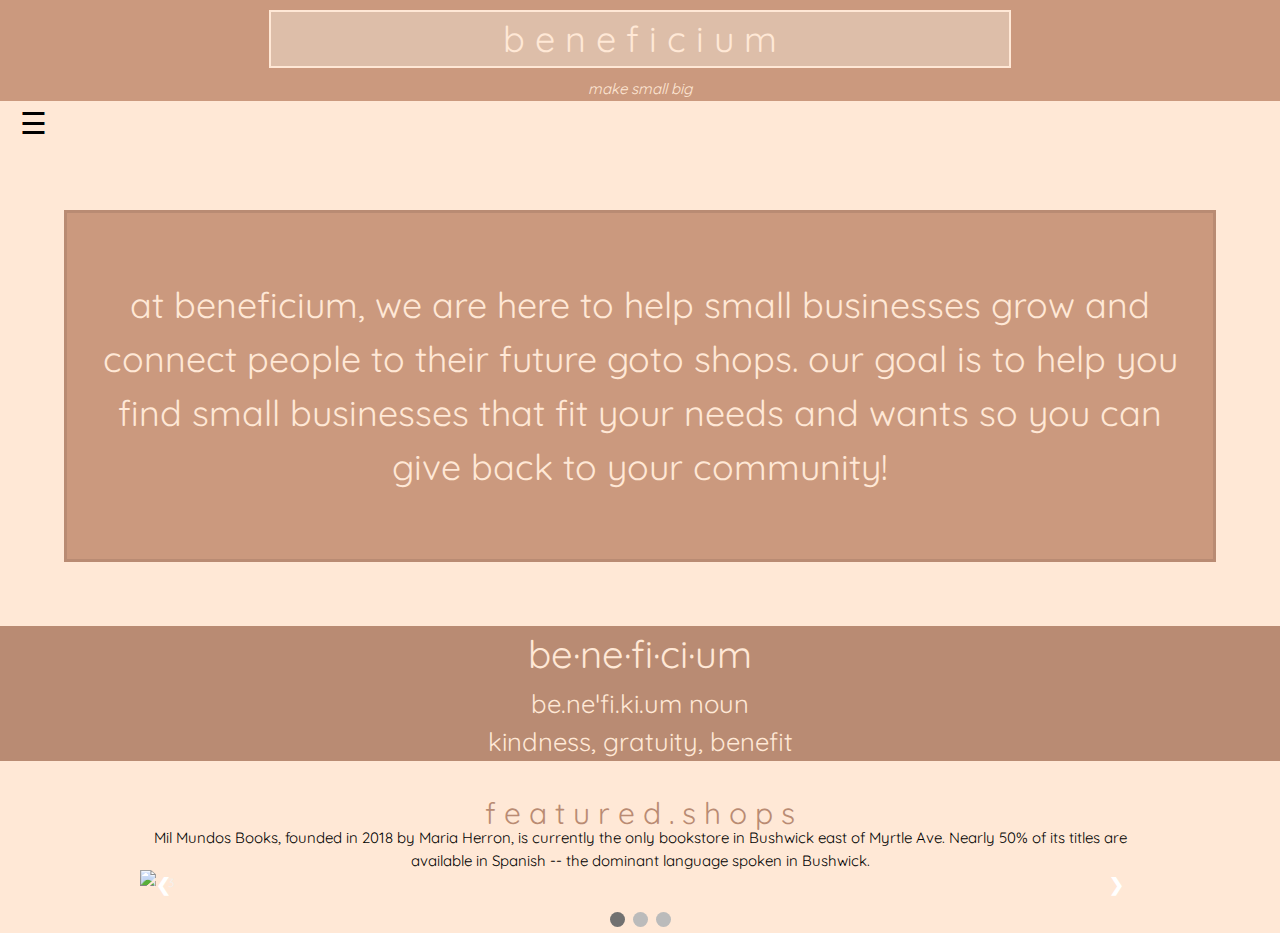
==== index.html @ 4bd10d34 "v1" ====
<!DOCTYPE html>
<html lang="en">
  <head>
    <meta charset="utf-8">


    <title>beneficium</title>

    <!-- import the webpage's stylesheet -->
    <link rel="stylesheet" href="style.css">
    <link rel="stylesheet" href="https://www.w3schools.com/w3css/4/w3.css">
<link rel="preconnect" href="https://fonts.gstatic.com">
<link href="https://fonts.googleapis.com/css2?family=Quicksand:wght@300;400;500;600&display=swap" rel="stylesheet">
    <link rel="shortcut icon" href="https://cdn.glitch.com/a2fa6df0-d939-4c01-9632-cdfd84a88b77%2Fbeneficium.png?v=1616641506192" type="image/x-icon">
    <!-- import the webpage's javascript file -->
    <script src="script.js" defer></script>
  </head>
  <body>
    <a href="index.html" style="text-decoration:none;" class="name"><h1 style="text-decoration:none;" id="name">b e n e f i c i u m</h1></a>

    <p id="motto">
      make small big
    </p>

  <div id="restContent">

    <div id="mySidenav" class="sidenav">
  <a href="javascript:void(0)" class="closebtn" onclick="closeNav()">&times;</a>
  <a href="index.html">home</a>
  <a href="clothing.html">clothing</a>
  <a href="jewelry.html">jewelry</a>
  <a href="food.html">food</a>
  <a href="entertainment.html">entertainment</a>
  <a href="engage.html">engage</a>
  <a href="resources.html">resources</a>
</div>

<span class="menuBar" style="font-size:30px;cursor:pointer" onclick="openNav()">&#9776;</span>

<div class="intro">
  <p>
    at beneficium, we are here to help small businesses grow and connect people to their
    future goto shops. our goal is to help you find small businesses that fit your needs and wants
    so you can give back to your community!
  </p>
    </div>

    <p id="def">
      <span id="word">be·ne·fi·ci·um</span>
      <br>
      be.neˈfi.ki.um	noun
      <br>
      kindness, gratuity, benefit

    </p>

    <p class="header">
      f e a t u r e d . s h o p s
    </p>
<!--     <div class="w3-content" style="max-width:600px">
  <img class="mySlides" src="https://bit.ly/3cVJKvr" style="width:100%;display:none">
  <img class="mySlides" src="https://bit.ly/3fczf9E" style="width:100%">
  <img class="mySlides" src="https://bit.ly/3rem5LM" style="width:100%;display:none">

  <div class="w3-row-padding w3-section">
    <div class="w3-col s4">
      <img class="demo w3-opacity w3-hover-opacity-off" src="https://bit.ly/3cVJKvr" style="width:100%;cursor:pointer" onclick="currentDiv(1)">
    </div>
    <div class="w3-col s4">
      <img class="demo w3-opacity w3-hover-opacity-off" src="https://bit.ly/3fczf9E" style="width:100%;cursor:pointer" onclick="currentDiv(2)">
    </div>
    <div class="w3-col s4">
      <img class="demo w3-opacity w3-hover-opacity-off" src="https://bit.ly/3rem5LM" style="width:100%;cursor:pointer" onclick="currentDiv(3)">
    </div>
  </div>
</div> -->
   <div class="slideshow-container">

<div class="mySlides fade">
  <div class="numbertext">1 / 3</div>
  <img src="https://bit.ly/3cVJKvr" style="width:100%">
  <div class="text" id="first">Mil Mundos Books, founded in 2018 by Maria Herron, is currently the only bookstore in Bushwick east of Myrtle Ave.
    Nearly 50% of its titles are available in Spanish -- the dominant language spoken in Bushwick. </div>
</div>

<div class="mySlides fade">
  <div class="numbertext">2 / 3</div>
  <img src="https://bit.ly/3fczf9E" style="width:100%">
  <div class="text">DAWANG is a New York-based contemporary streetwear design brand that draws influences from East and West.
DAWANG is committed to celebrating a modern interpretation of traditional Chinese aesthetics.</div>
</div>

<div class="mySlides fade">
  <div class="numbertext">3 / 3</div>
  <img src="https://bit.ly/2QG0Ea9" style="width:100%">
  <div class="text" id="third">Golde sells products that are a celebration of superfoods to effortlessly boost your daily routine, from morning smoothies to skincare</div>
</div>

<a class="prev" onclick="plusSlides(-1)">&#10094;</a>
<a class="next" onclick="plusSlides(1)">&#10095;</a>

</div>
<br>

<div style="text-align:center">
  <span class="dot" onclick="currentSlide(1)"></span>
  <span class="dot" onclick="currentSlide(2)"></span>
  <span class="dot" onclick="currentSlide(3)"></span>
</div>


    </div>


<script>
// function openNav() {
//   document.getElementById("mySidenav").style.width = "250px";
// }

// function closeNav() {
//   document.getElementById("mySidenav").style.width = "0";
// }
</script>


  </body>
</html>
---- style.css ----
/* CSS files add styling rules to your content */
html{
    font-family: 'Quicksand', sans-serif;
  background-color: #cb997e;
}
.grid-container {
  display: grid;
  grid-template-columns: auto auto auto;
  background-color: #2196F3;
  padding: 10px;
}
.grid-item {
  background-color: rgba(255, 255, 255, 0.8);
  border: 1px solid rgba(0, 0, 0, 0.8);
  padding: 20px;
  font-size: 30px;
  text-align: center;
}

body {
  font-family: 'Quicksand', sans-serif !important;
  margin: 2em;
/*   background-color: ; */
}

h1 {
  font-style: bold !important;
  font-family: 'Quicksand', sans-serif !important;
  color: #ffe8d6;
  text-align: center;
}

h2 {
  font-style: bold !important;
  font-family: 'Quicksand', sans-serif !important;
  color: #3f4238;
  font-size: 18px !important;
  text-align: left;
}
/*
the following code is taken from W3 schools library: */
.sidenav {
  height: 100%;
  width: 0;
  position: fixed;
  z-index: 1;
  top: 0;
  left: 0;
  background-color: #b98b73;
  overflow-x: hidden;
  transition: 0.5s;
  padding-top: 60px;
}

.sidenav a {
  padding: 8px 8px 8px 32px;
  text-decoration: none;
  font-size: 25px;
  color: #ddbea9;
  display: block;
  transition: 0.3s;
}

.sidenav a:hover {
  color: #f1f1f1;
}

.sidenav .closebtn {
  position: absolute;
  top: 0;
  right: 25px;
  font-size: 36px;
  margin-left: 50px;
}


img {vertical-align: middle;}

/* Slideshow container */
.slideshow-container {
  max-width: 1000px;
  position: relative;
  margin: auto;
}

/* Next & previous buttons */
.prev, .next {
  cursor: pointer;
  position: absolute;
  top: 50%;
  width: auto;
  padding: 16px;
  margin-top: -22px;
  color: white;
  font-weight: bold;
  font-size: 18px;
  transition: 0.6s ease;
  border-radius: 0 3px 3px 0;
  user-select: none;
}

/* Position the "next button" to the right */
.next {
  right: 0;
  border-radius: 3px 0 0 3px;
}

/* On hover, add a black background color with a little bit see-through */
.prev:hover, .next:hover {
  background-color: rgba(0,0,0,0.8);
}

/* Caption text */
.text {
  color: #f2f2f2;
  font-size: 15px;
  padding: 8px 12px;
  position: absolute;
  bottom: 8px;
  width: 100%;
  text-align: center;
}

/* Number text (1/3 etc) */
.numbertext {
  color: #f2f2f2;
  font-size: 12px;
  padding: 8px 12px;
  position: absolute;
  top: 0;
}

/* The dots/bullets/indicators */
.dot {
  cursor: pointer;
  height: 15px;
  width: 15px;
  margin: 0 2px;
  background-color: #bbb;
  border-radius: 50%;
  display: inline-block;
  transition: background-color 0.6s ease;
}

.active, .dot:hover {
  background-color: #717171;
}

/* Fading animation */
.fade {
  -webkit-animation-name: fade;
  -webkit-animation-duration: 1.5s;
  animation-name: fade;
  animation-duration: 1.5s;
}

@-webkit-keyframes fade {
  from {opacity: .4}
  to {opacity: 1}
}

@keyframes fade {
  from {opacity: .4}
  to {opacity: 1}
}

/* On smaller screens, decrease text size */
@media only screen and (max-width: 300px) {
  .prev, .next,.text {font-size: 11px}
}

body {
* box-sizing: border-box;}

input[type=text], select, textarea {
  width: 100%;
  padding: 12px;
  border: 1px solid #ccc;
  border-radius: 4px;
  box-sizing: border-box;
  margin-top: 6px;
  margin-bottom: 16px;
  resize: vertical;
  background-color: #ffe8d6;
}

input[type=submit] {
  background-color: #b98b73;
  color: white;
  padding: 12px 20px;
  border: none;
  border-radius: 4px;
  cursor: pointer;
}

input[type=submit]:hover {
  background-color: #d4c7b0;
}

.container {
  border-radius: 5px;
  background-color: #ddbea9;
  padding: 20px;
}
/*
this is the end of code taken from W3 schools (with edited and added styles of my own) */

.intro{
  margin: 5vw;
  border: solid #b98b73;
  padding: 30px;
  font-size: 2.8vw;
  background-color: #cb997e;
  color:#ffe8d6;
  text-align:center;
}


#motto{
  text-align:center;
  margin:0px;
  color: #ffe8d6;
  font-size: 15px;
  font-style:italic;
}

.contentBox{
  background-color: #ffe8d6;
}

.grid-container{
  background-color: #ddbea9;
}

#name{
  border: 2px solid #ffe8d6;
/*   padding-left: 20px !important;
  padding-right:20px !important; */
  margin-left: 21vw;
  margin-right:21vw;
  background-color: #ddbea9;
}

/* .name{
  padding:0px;
  margin:50px;
} */

.menuBar{
  margin-left:20px;
}

.title{
  font-size: 25px;
  color: #3f4238;
  margin-bottom: 10px;
}


.header{
  font-size:30px;
  background-color: #ffe8d6;
  text-align:center;
  color: #b98b73;
}

#restContent{
  background-color:#ffe8d6;
}
/*
.text{
  background-color: #ffe8d6;
  color:#3f4238;
} */


#first{
  color:black;
}


#third{
  color:black;
}

.description{
  background-color: #b98b73;
  color: #ffe8d6;
}

#def{
  background-color: #b98b73;
  color: #ffe8d6;
  text-align:center;
  font-size: 2vw;
}

#word{
  font-size: 3vw;
}
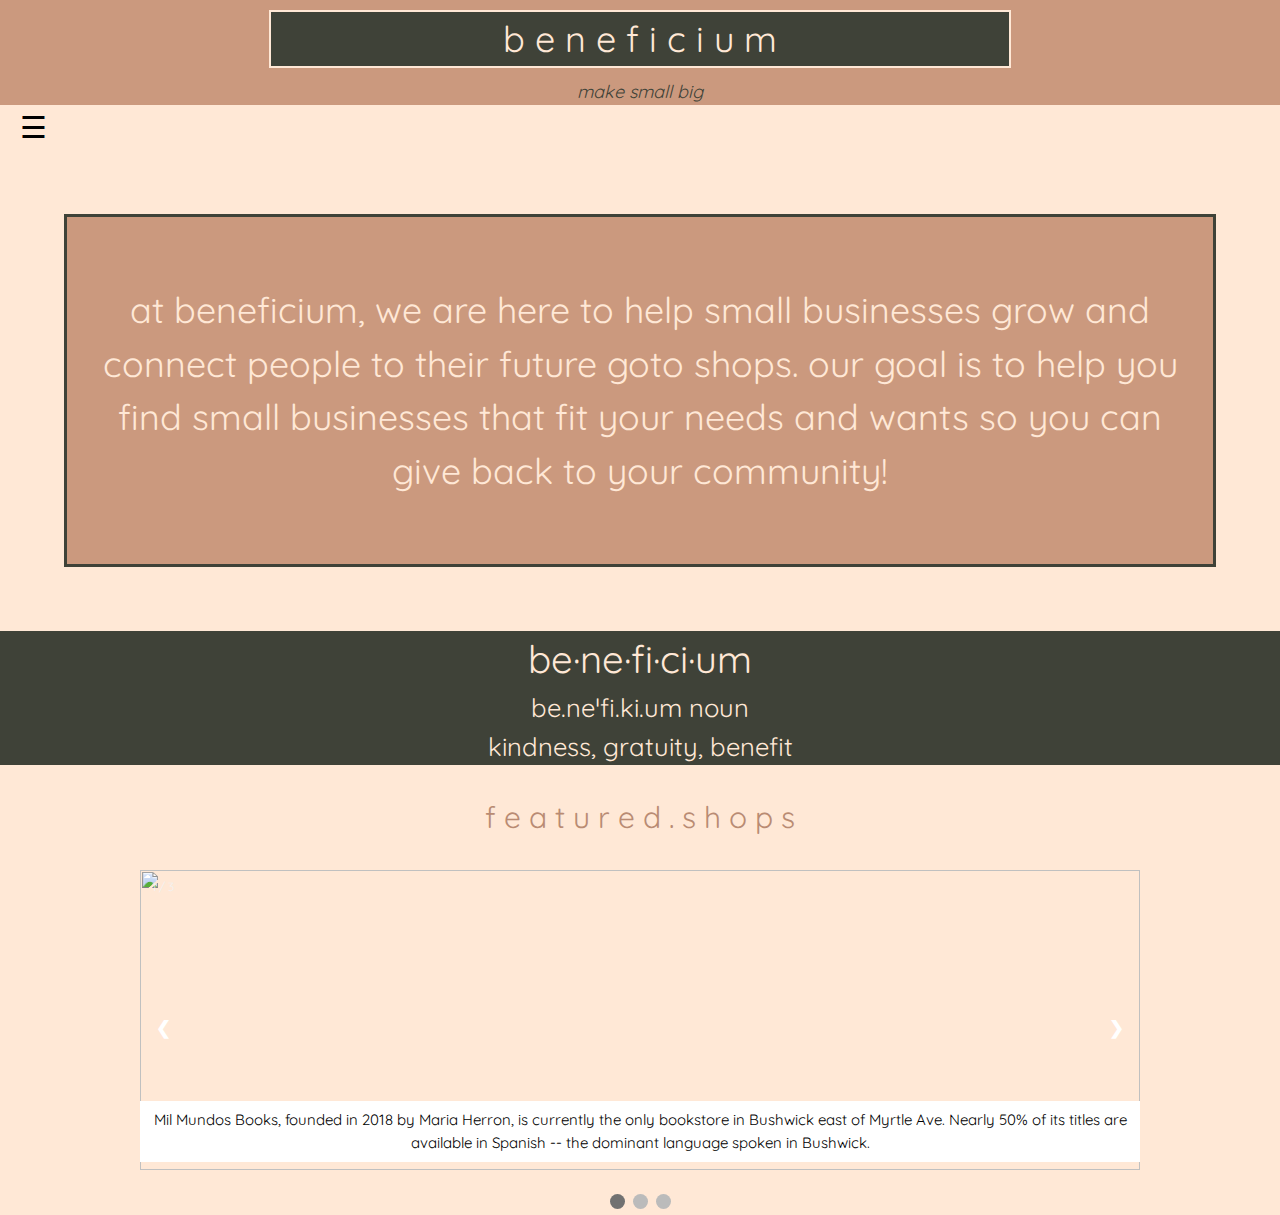
==== commit e52ba5cc: "v87654321" ====
--- a/index.html
+++ b/index.html
@@ -79,21 +79,21 @@
 <div class="mySlides fade">
   <div class="numbertext">1 / 3</div>
   <img src="https://bit.ly/3cVJKvr" style="width:100%">
-  <div class="text" id="first">Mil Mundos Books, founded in 2018 by Maria Herron, is currently the only bookstore in Bushwick east of Myrtle Ave.
+  <div class="text caption" id="first">Mil Mundos Books, founded in 2018 by Maria Herron, is currently the only bookstore in Bushwick east of Myrtle Ave.
     Nearly 50% of its titles are available in Spanish -- the dominant language spoken in Bushwick. </div>
 </div>
 
 <div class="mySlides fade">
   <div class="numbertext">2 / 3</div>
   <img src="https://bit.ly/3fczf9E" style="width:100%">
-  <div class="text">DAWANG is a New York-based contemporary streetwear design brand that draws influences from East and West.
+  <div class="text caption">DAWANG is a New York-based contemporary streetwear design brand that draws influences from East and West.
 DAWANG is committed to celebrating a modern interpretation of traditional Chinese aesthetics.</div>
 </div>
 
 <div class="mySlides fade">
   <div class="numbertext">3 / 3</div>
   <img src="https://bit.ly/2QG0Ea9" style="width:100%">
-  <div class="text" id="third">Golde sells products that are a celebration of superfoods to effortlessly boost your daily routine, from morning smoothies to skincare</div>
+  <div class="text caption" id="third">Golde sells products that are a celebration of superfoods to effortlessly boost your daily routine, from morning smoothies to skincare.</div>
 </div>
 
 <a class="prev" onclick="plusSlides(-1)">&#10094;</a>
--- a/style.css
+++ b/style.css
@@ -56,7 +56,7 @@
   padding: 8px 8px 8px 32px;
   text-decoration: none;
   font-size: 25px;
-  color: #ddbea9;
+  color: #3f4238;
   display: block;
   transition: 0.3s;
 }
@@ -74,7 +74,9 @@
 }
 
 
-img {vertical-align: middle;}
+img {vertical-align: middle;
+height:300px;
+object-fit:cover;}
 
 /* Slideshow container */
 .slideshow-container {
@@ -185,7 +187,7 @@
 }
 
 input[type=submit] {
-  background-color: #b98b73;
+  background-color: #3f4238;
   color: white;
   padding: 12px 20px;
   border: none;
@@ -194,7 +196,7 @@
 }
 
 input[type=submit]:hover {
-  background-color: #d4c7b0;
+  background-color: #b98b73;
 }
 
 .container {
@@ -207,7 +209,7 @@
 
 .intro{
   margin: 5vw;
-  border: solid #b98b73;
+  border: solid #3f4238;
   padding: 30px;
   font-size: 2.8vw;
   background-color: #cb997e;
@@ -219,8 +221,8 @@
 #motto{
   text-align:center;
   margin:0px;
-  color: #ffe8d6;
-  font-size: 15px;
+  color: #3f4238;
+  font-size: 18px;
   font-style:italic;
 }
 
@@ -238,7 +240,7 @@
   padding-right:20px !important; */
   margin-left: 21vw;
   margin-right:21vw;
-  background-color: #ddbea9;
+  background-color: #3f4238;
 }
 
 /* .name{
@@ -276,20 +278,23 @@
 
 #first{
   color:black;
+  background-color: white;
 }
 
 
 #third{
   color:black;
+  background-color: white;
 }
 
 .description{
-  background-color: #b98b73;
+  background-color: #3f4238;
   color: #ffe8d6;
+  font-size: 18px !important;
 }
 
 #def{
-  background-color: #b98b73;
+  background-color: #3f4238;
   color: #ffe8d6;
   text-align:center;
   font-size: 2vw;
@@ -298,3 +303,16 @@
 #word{
   font-size: 3vw;
 }
+
+.bolded{
+  font-weight:900;
+  color: #b98b73;
+}
+
+.resource{
+  height:100%;
+}
+
+.caption{
+  background-color: black;
+}
